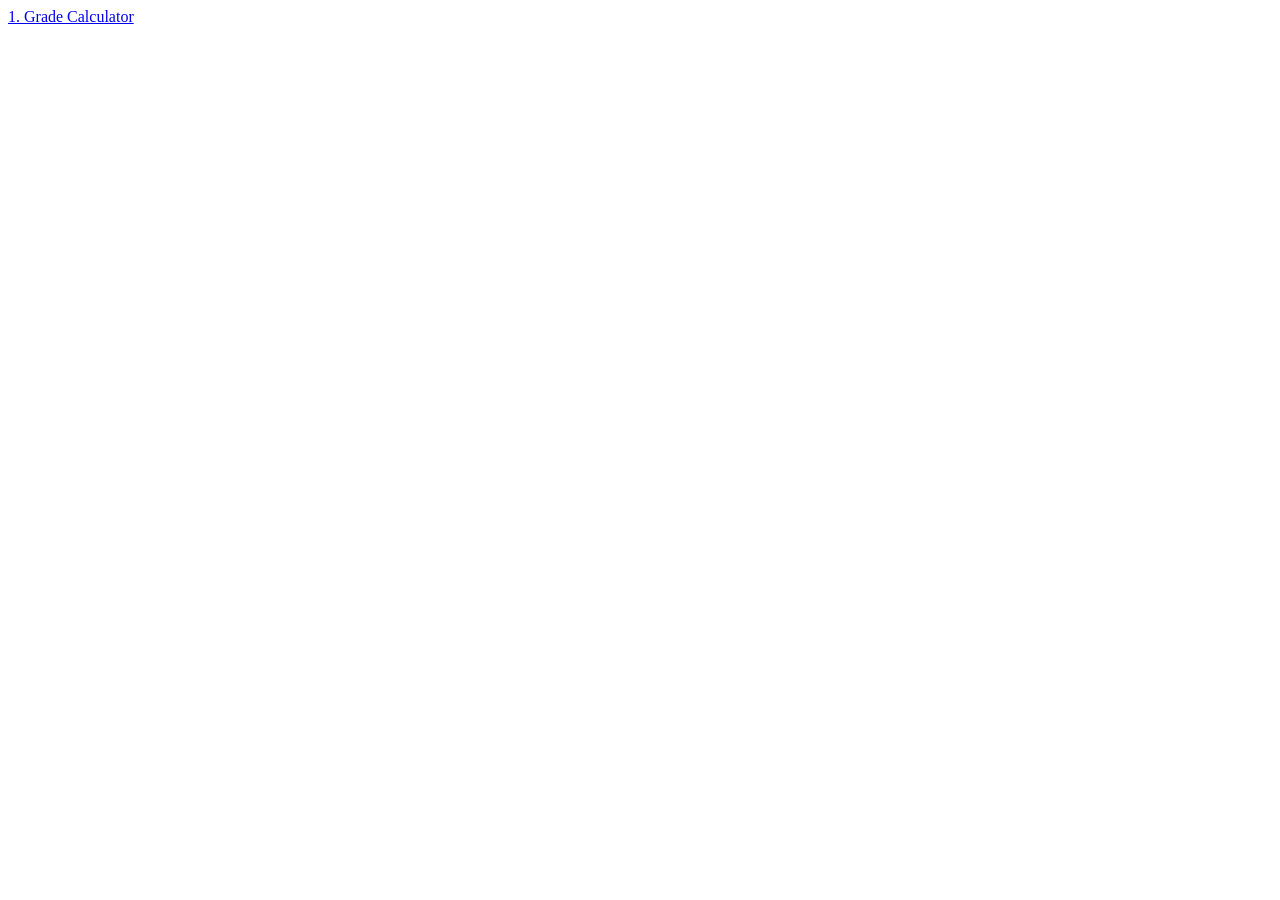
==== index.html @ 9d0483cb "All Project link html file" ====
<!DOCTYPE html>
<html lang="en">
<head>
    <meta charset="UTF-8">
    <meta name="viewport" content="width=device-width, initial-scale=1.0">
    <title>Javascript 2026 All Project Direct Link</title>
</head>
<body>

    <a href="https://dheerajsharma0328.github.io/Javascript-Project-2026/02.%20Grade%20Calculator/">1. Grade Calculator</a>
    
</body>
</html>
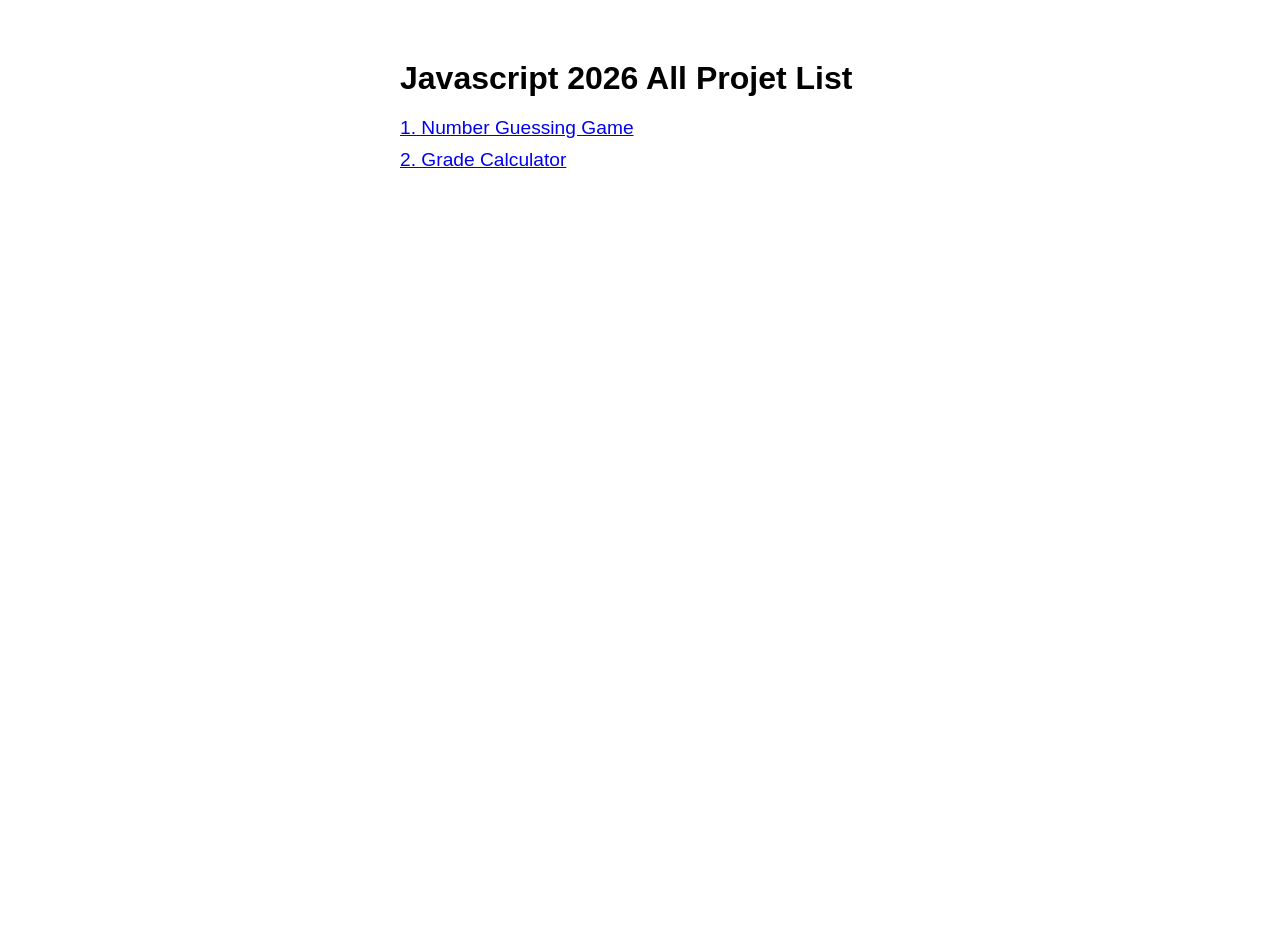
==== commit 0b027776: "change folder name and use '-' betwwen two word , update html file and add css file so that all the " ====
--- a/index.html
+++ b/index.html
@@ -4,10 +4,24 @@
     <meta charset="UTF-8">
     <meta name="viewport" content="width=device-width, initial-scale=1.0">
     <title>Javascript 2026 All Project Direct Link</title>
+    <link rel="stylesheet" href="style.css">
 </head>
 <body>
 
-    <a href="https://dheerajsharma0328.github.io/Javascript-Project-2026/02.%20Grade%20Calculator/">1. Grade Calculator</a>
+    <div class="container">
+
+        <h1>Javascript 2026 All Projet List</h1>
+
+        <div class="links">
+
+            <a href="https://dheerajsharma0328.github.io/Javascript-Project-2026/01.%20Number%20Guessing%20Game/">1. Number Guessing Game</a>
+
+            <a href="https://dheerajsharma0328.github.io/Javascript-Project-2026/02.%20Grade%20Calculator/">2. Grade Calculator</a>
+
+        </div>
+
+
+    </div>
     
 </body>
 </html>
--- a/style.css
+++ b/style.css
@@ -0,0 +1,33 @@
+*{
+    margin: 0px;
+    padding: 0px;
+    box-sizing: border-box;
+    font-family: sans-serif;
+}
+
+body{
+    width: 100vw;
+    height: 100vh;
+    display: flex;
+    justify-content: center;
+    margin-top: 50px;
+}
+
+.container{
+    
+    width: 500px;
+    height: 400px;
+    padding: 10px;
+    display: flex;
+    flex-direction: column;
+    gap: 20px;
+
+}
+
+.links{
+    display: flex;
+    flex-direction: column;
+    gap: 10px;
+    font-size: larger;
+}
+
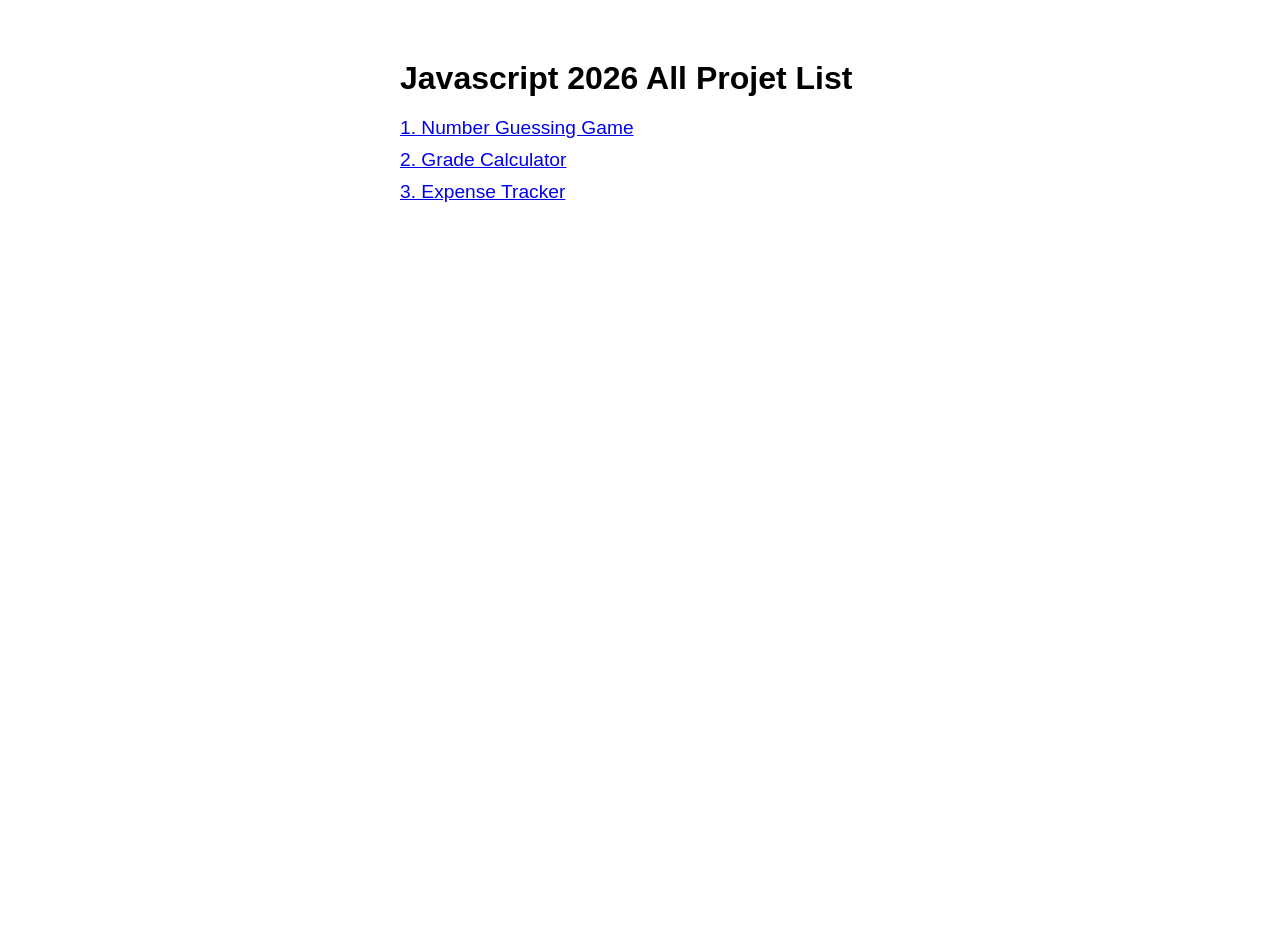
==== commit cb3d9f2a: "Add expense tracker link" ====
--- a/index.html
+++ b/index.html
@@ -14,9 +14,11 @@
 
         <div class="links">
 
-            <a href="https://dheerajsharma0328.github.io/Javascript-Project-2026/01.%20Number%20Guessing%20Game/">1. Number Guessing Game</a>
+            <a href="./01-Number-Guessing-Game/">1. Number Guessing Game</a>
 
-            <a href="https://dheerajsharma0328.github.io/Javascript-Project-2026/02.%20Grade%20Calculator/">2. Grade Calculator</a>
+            <a href="./02-Grade-Calculator/">2. Grade Calculator</a>
+
+            <a href="./03-Expense-Tracker/">3. Expense Tracker</a>
 
         </div>
 
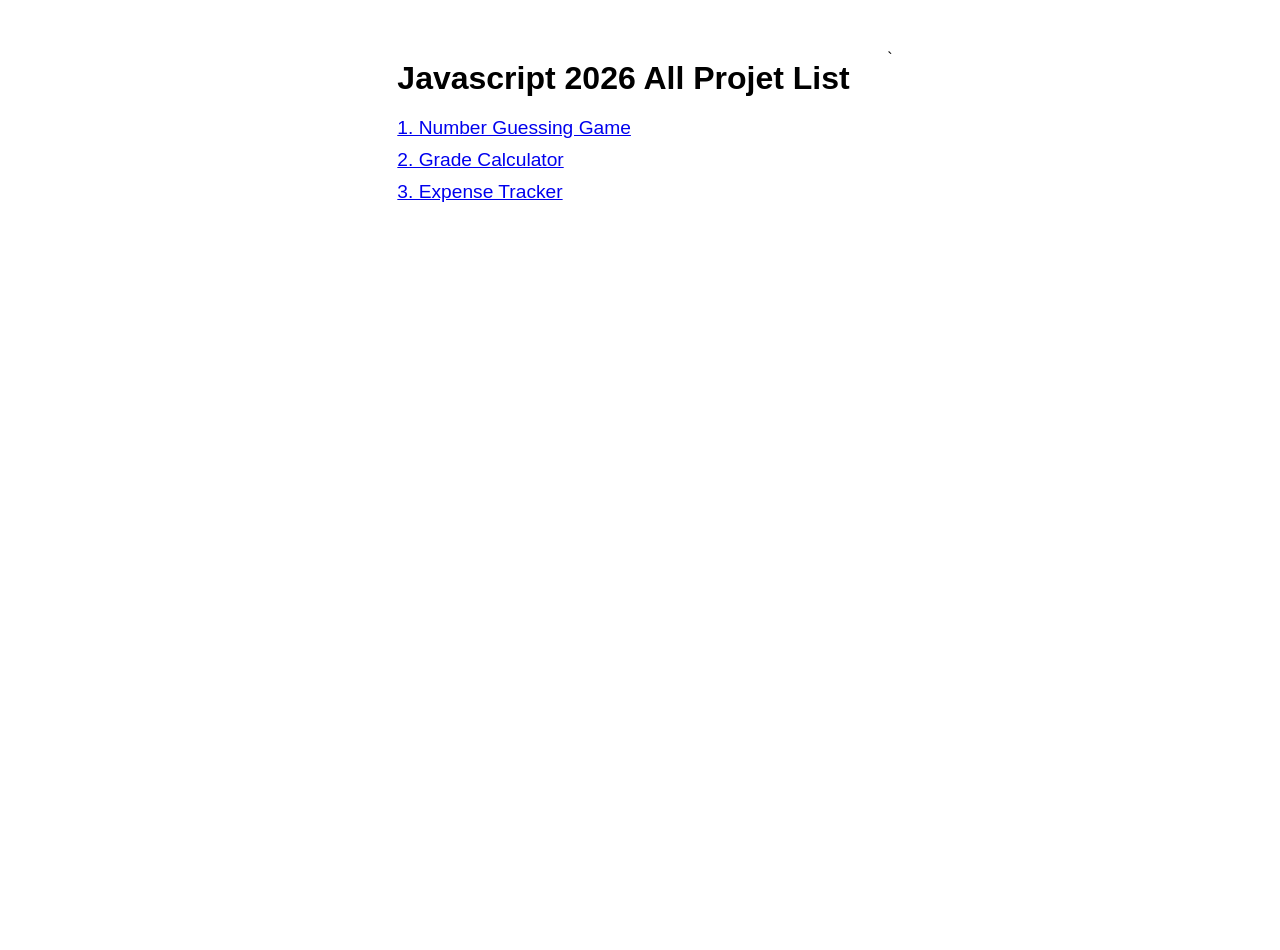
==== commit 6fee2c79: "Link Added" ====
--- a/index.html
+++ b/index.html
@@ -23,7 +23,7 @@
         </div>
 
 
-    </div>
+    </div>`
     
 </body>
 </html>
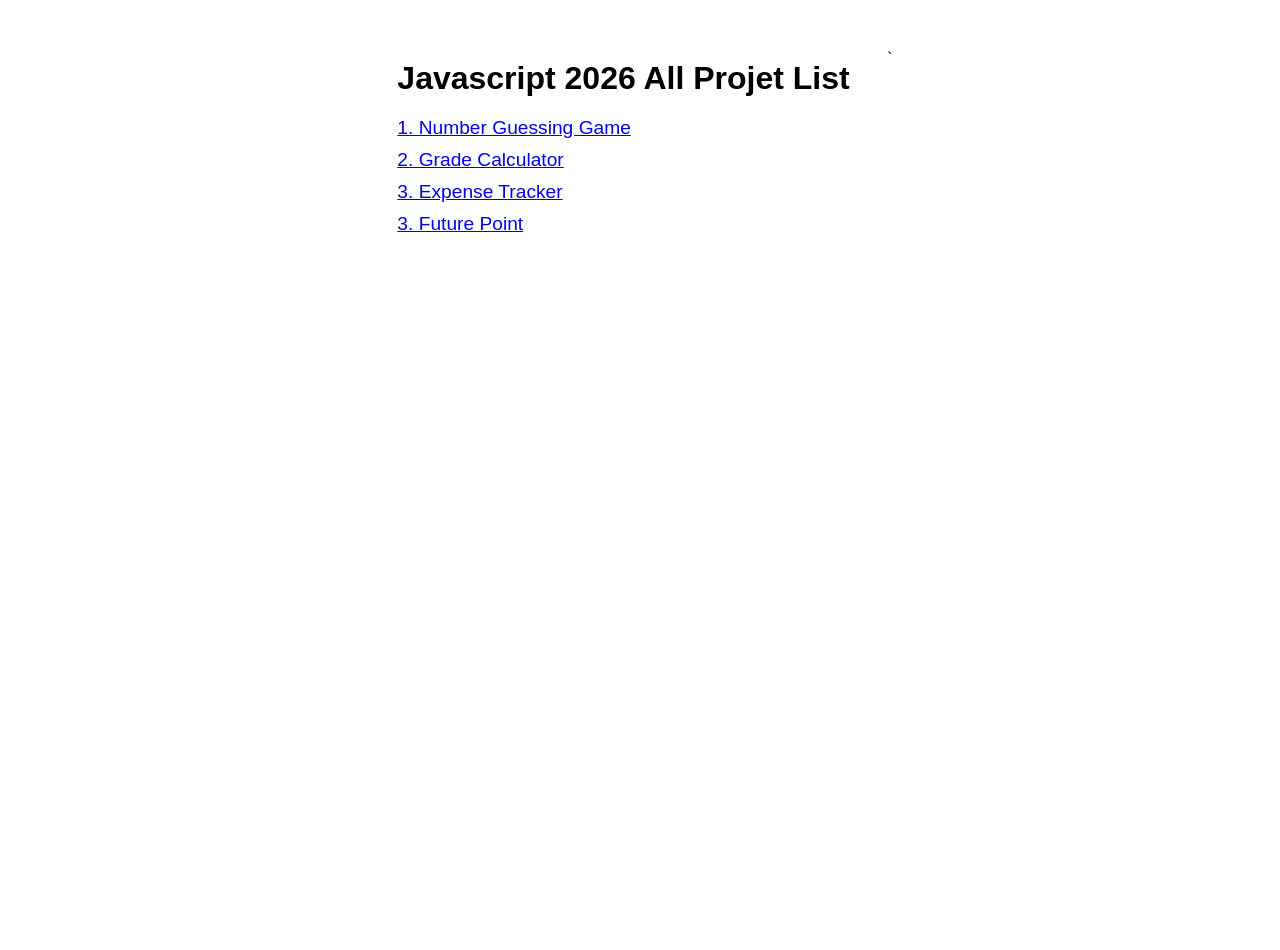
==== commit c4ed7c6a: "Add student managment link" ====
--- a/index.html
+++ b/index.html
@@ -20,6 +20,8 @@
 
             <a href="./03-Expense-Tracker/">3. Expense Tracker</a>
 
+            <a href="./04-Student-Managment-System/">3. Future Point</a>
+
         </div>
 
 
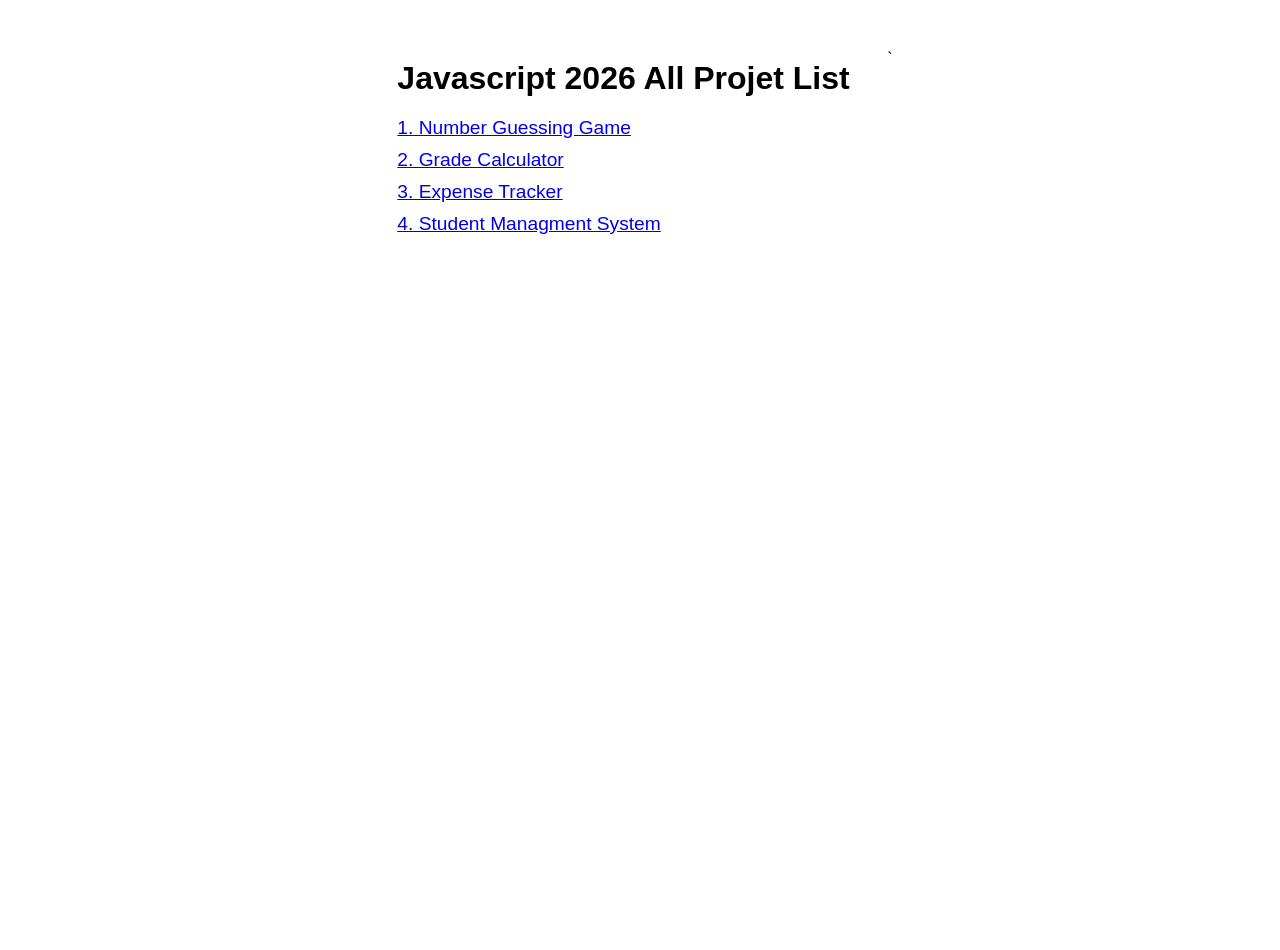
==== commit 56245ef2: "add delete button functionality" ====
--- a/index.html
+++ b/index.html
@@ -20,7 +20,7 @@
 
             <a href="./03-Expense-Tracker/">3. Expense Tracker</a>
 
-            <a href="./04-Student-Managment-System/">3. Future Point</a>
+            <a href="./04-Student-Managment-System/">4. Student Managment System</a>
 
         </div>
 
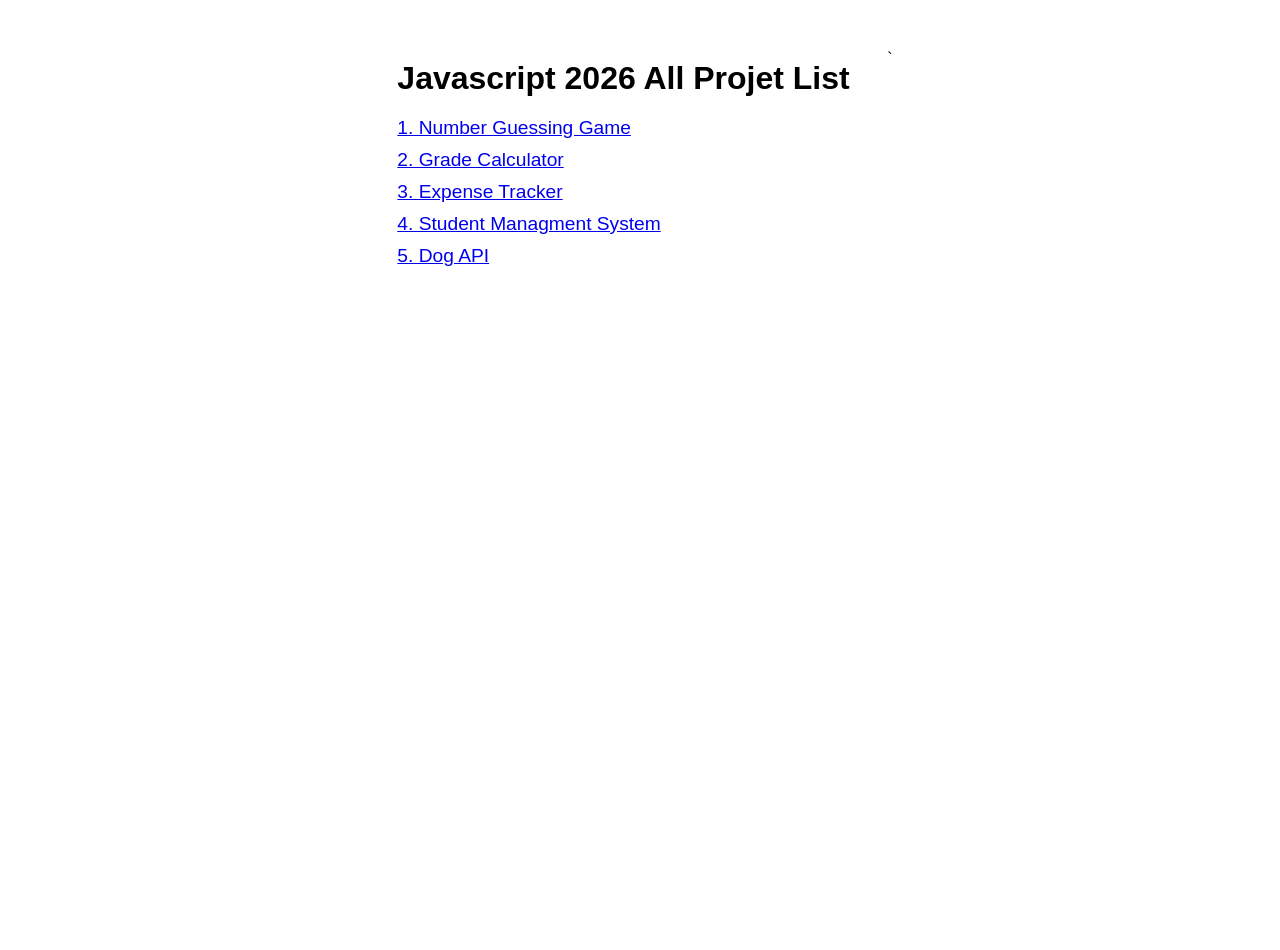
==== commit 78da61f0: "Add dog api link" ====
--- a/index.html
+++ b/index.html
@@ -22,6 +22,8 @@
 
             <a href="./04-Student-Managment-System/">4. Student Managment System</a>
 
+            <a href="./05-Dog-API/">5. Dog API</a>
+
         </div>
 
 
